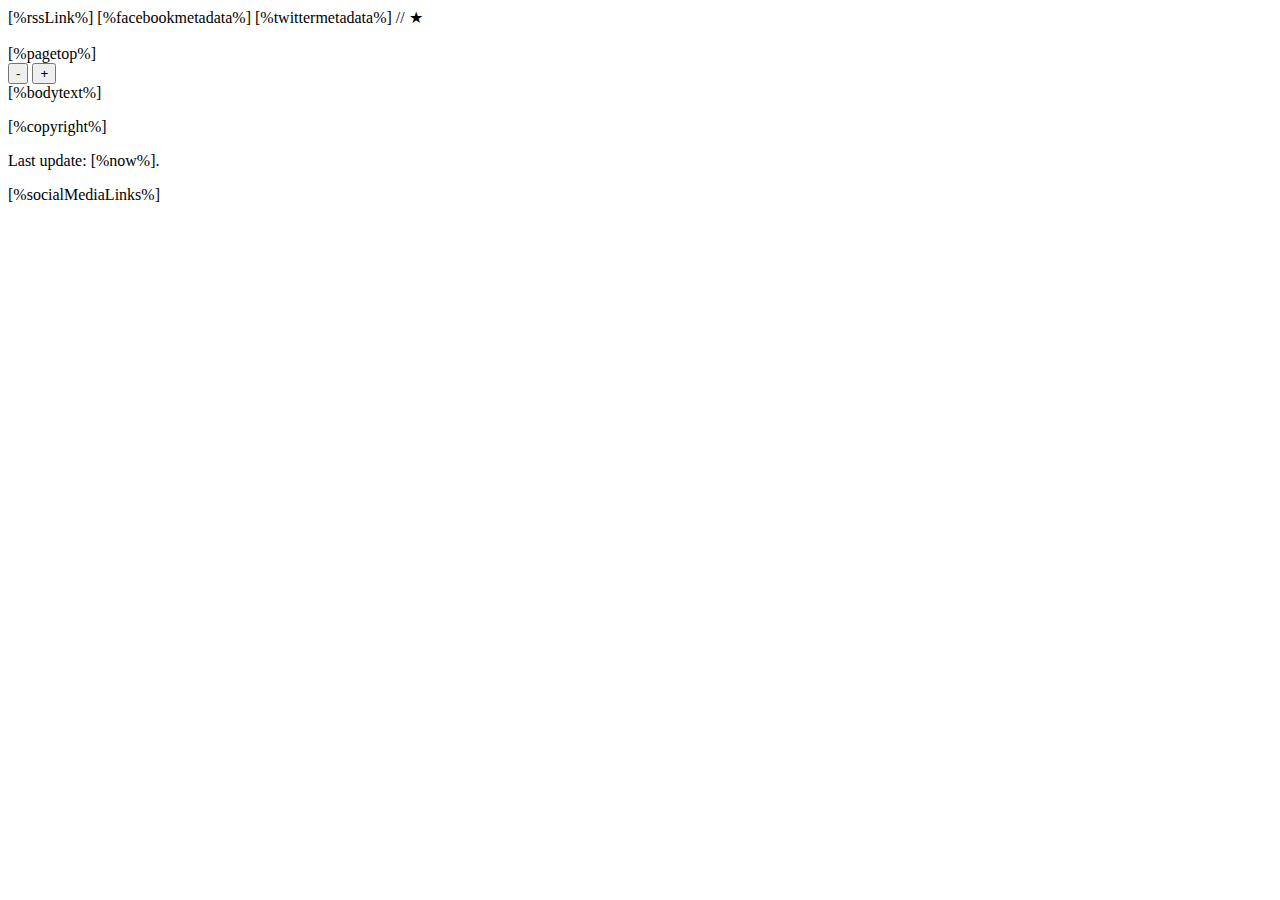
==== drummer/index.html @ 1b9c606c "Create index.html" ====
<html>
	<head>
		<title>[%pagetitle%]</title>
		<meta http-equiv="Content-Type" content="text/html; charset=utf-8">
		<meta name="viewport" content="width=device-width, initial-scale=1.0">
		[%rssLink%]
		[%facebookmetadata%]
		[%twittermetadata%]
		
		<script src="//s3.amazonaws.com/scripting.com/code/includes/jquery-1.9.1.min.js"></script>
<link href="//s3.amazonaws.com/scripting.com/code/includes/bootstrap.css" rel="stylesheet">
<script src="//s3.amazonaws.com/scripting.com/code/includes/bootstrap.min.js"></script>

<link rel="stylesheet" href="//s3.amazonaws.com/scripting.com/code/fontawesome/css/all.css">
<link href="//fonts.googleapis.com/css?family=Ubuntu:400,500i,700" rel="stylesheet">
<link href="//fonts.googleapis.com/css?family=Rancho" rel="stylesheet">

<script src="//s3.amazonaws.com/scripting.com/code/includes/basic/code.js"></script>
<link href="//s3.amazonaws.com/scripting.com/code/includes/basic/styles.css" rel="stylesheet" type="text/css">

		<script src="http://api.nodestorage.io/api.js"></script>
<script src="http://fargo.io/code/shared/emojify.js"></script>
<link rel="stylesheet" href="http://fargo.io/code/shared/emojify.css"/>
<script src="http://fargo.io/code/markdownConverter.js"></script>
<script src="http://fargo.io/code/browsers/outlinebrowser.js" async></script>
<link href="http://fargo.io/code/browsers/riverbrowser.css" rel="stylesheet" type="text/css">
<script src="http://fargo.io/code/browsers/riverbrowser.js"></script>

		
		<link rel="stylesheet" href="//fargo.io/code/editors/mediumeditor/dist/css/medium-editor.css"> 
		<link rel="stylesheet" href="//fargo.io/code/editors/mediumeditor/dist/css/themes/default.css"> 
		<script src="//fargo.io/code/editors/mediumeditor/dist/js/medium-editor.js"></script>
		<script src="//fargo.io/code/shared/tweeteditor.js"></script>
		
		<script src="//scripting.com/code/imageclick/dialog.js"></script>
		
		<link href="//radio3.io/code/pagestyles.css" rel="stylesheet" type="text/css">
		<script src="//radio3.io/code/pagecode.js"></script>
		
		<script src="//fargo.io/code/shared/xml.js"></script>
		<script src="//fargo.io/code/shared/reader.js"></script>
		<script src="//fargo.io/cms/snap/snap.js"></script>
		<link rel="stylesheet" type="text/css" href="//fargo.io/cms/snap/snap.css" />
		<link rel="stylesheet" type="text/css" href="//fargo.io/code/shared/reader.css" />
		
		<script src="//scripting.com/chat/code/chatapp.js"></script>
		<link href="//scripting.com/chat/code/chatstyles.css" rel="stylesheet" type="text/css">
		
		<script src="//scripting.com/code/tagrefdialog/dialog.js"></script>
		
		<link href="//scripting.com/code/drummercms/template/styles.css" rel="stylesheet" type="text/css">
		<script src="//scripting.com/code/drummercms/template/code.js"></script>
    
    <link href="https://nora-tetsu.github.io/mypage/drummer/style.css" rel="stylesheet" type="text/css"> // ★
    
		<script>
			var config = [%configJson%];
			var opmlHead = [%opmlHead%];
			</script>
		</head>
	<body>
		<div id="idTweetDialog" class="modal hide fade divTweetDialog">
			<div class="divTweetDialogContainer">
				<div id="idMyTweetEditor">
					</div>
				</div>
			</div>
		<div class="divToggleConnect"><a onclick="chatToggleConnect ();" id="idToggleConnect"></a></div><div>&nbsp;</div>
		<div class="divVersionNumber" id="idVersionNumber">
			</div>
		<div class="divPagetop">
			[%pagetop%]
			</div>
		<div class="divTextSizeControl">
			<button id="idTextSizeMinus" class="btn" type="button" onclick="decreaseTextSize ();"><i class="fas fa-font"></i>-</button>
			<button id="idTextSizePlus" class="btn" type="button" onclick="increaseTextSize ();"><i class="fas fa-font"></i>+</button>
			</div>
		<div class="divPageBody">
			<div class="divDayContainer" id="idDayContainer">
				[%bodytext%]
				</div>
			<div class="divFooter">
				<p>[%copyright%]</p>
				<p>Last update: [%now%].</p>
				<p id="idSnarkySlogan"></p>
				[%socialMediaLinks%]
				</div>
			</div>
		<script>
			$(document).ready (function () {
				startup ();
				});
			</script>
		</body>
	</html>
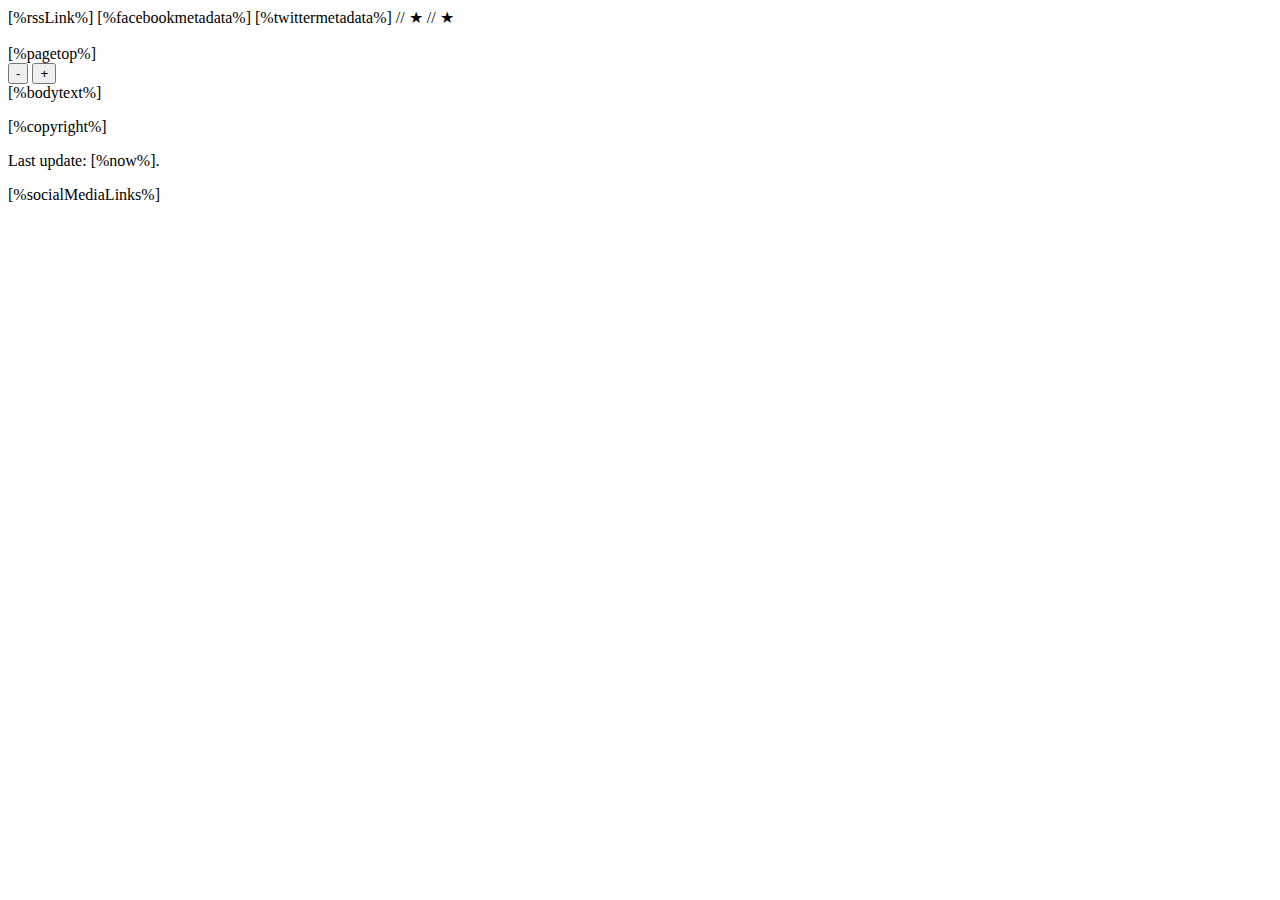
==== commit 0963f00d: "Update index.html" ====
--- a/drummer/index.html
+++ b/drummer/index.html
@@ -52,7 +52,8 @@
 		<link href="//scripting.com/code/drummercms/template/styles.css" rel="stylesheet" type="text/css">
 		<script src="//scripting.com/code/drummercms/template/code.js"></script>
     
-    <link href="https://nora-tetsu.github.io/mypage/drummer/style.css" rel="stylesheet" type="text/css"> // ★
+   		<link href="https://nora-tetsu.github.io/mypage/drummer/style.css" rel="stylesheet" type="text/css"> // ★
+		<script src="https://nora-tetsu.github.io/mypage/drummer/code.js"></script> // ★
     
 		<script>
 			var config = [%configJson%];
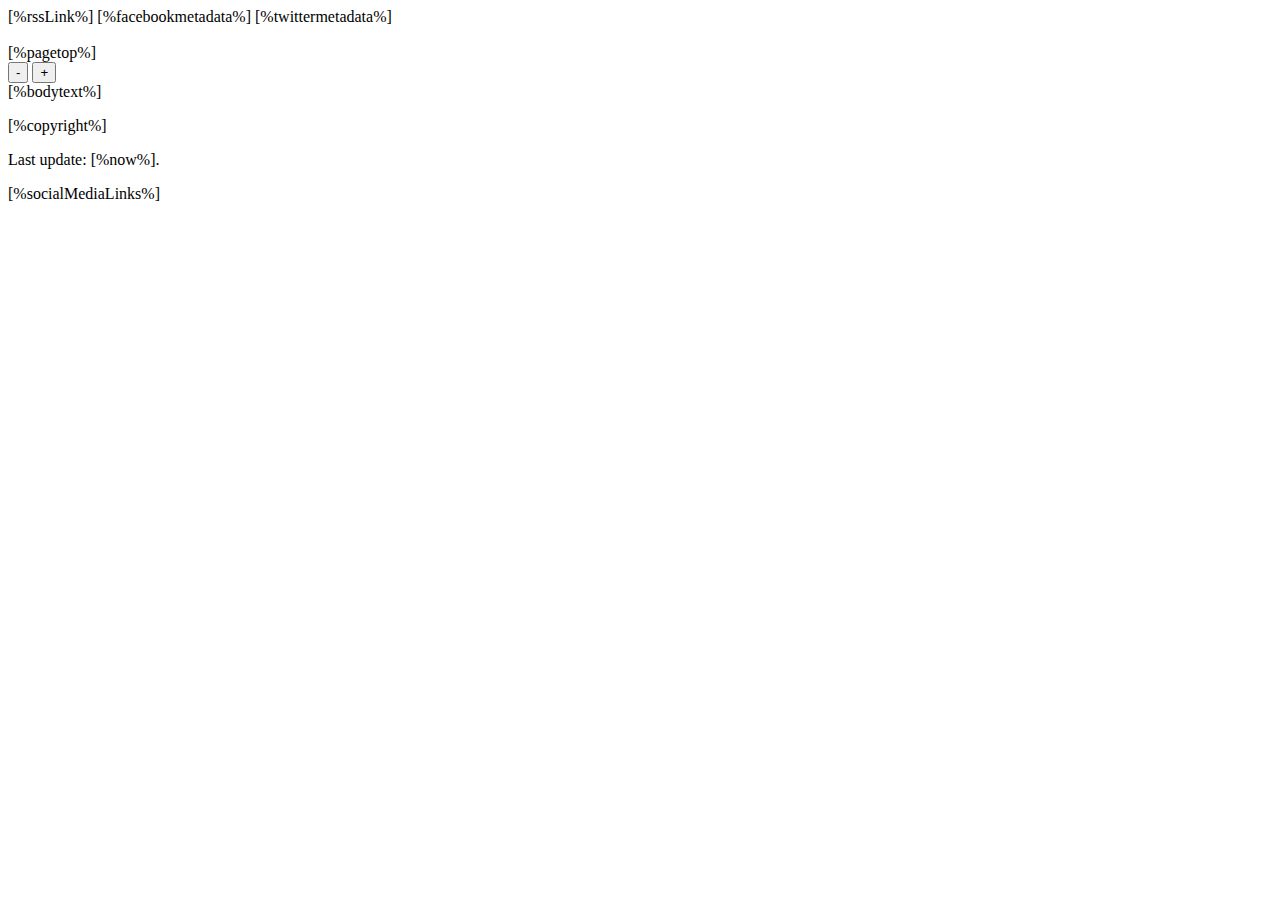
==== commit 810cf560: "Update index.html" ====
--- a/drummer/index.html
+++ b/drummer/index.html
@@ -50,10 +50,10 @@
 		<script src="//scripting.com/code/tagrefdialog/dialog.js"></script>
 		
 		<link href="//scripting.com/code/drummercms/template/styles.css" rel="stylesheet" type="text/css">
-		<script src="//scripting.com/code/drummercms/template/code.js"></script>
+		
     
-   		<link href="https://nora-tetsu.github.io/mypage/drummer/style.css" rel="stylesheet" type="text/css"> // ★
-		<script src="https://nora-tetsu.github.io/mypage/drummer/code.js"></script> // ★
+   		<link href="https://nora-tetsu.github.io/mypage/drummer/style.css" rel="stylesheet" type="text/css">
+		<script src="https://nora-tetsu.github.io/mypage/drummer/code.js"></script>
     
 		<script>
 			var config = [%configJson%];
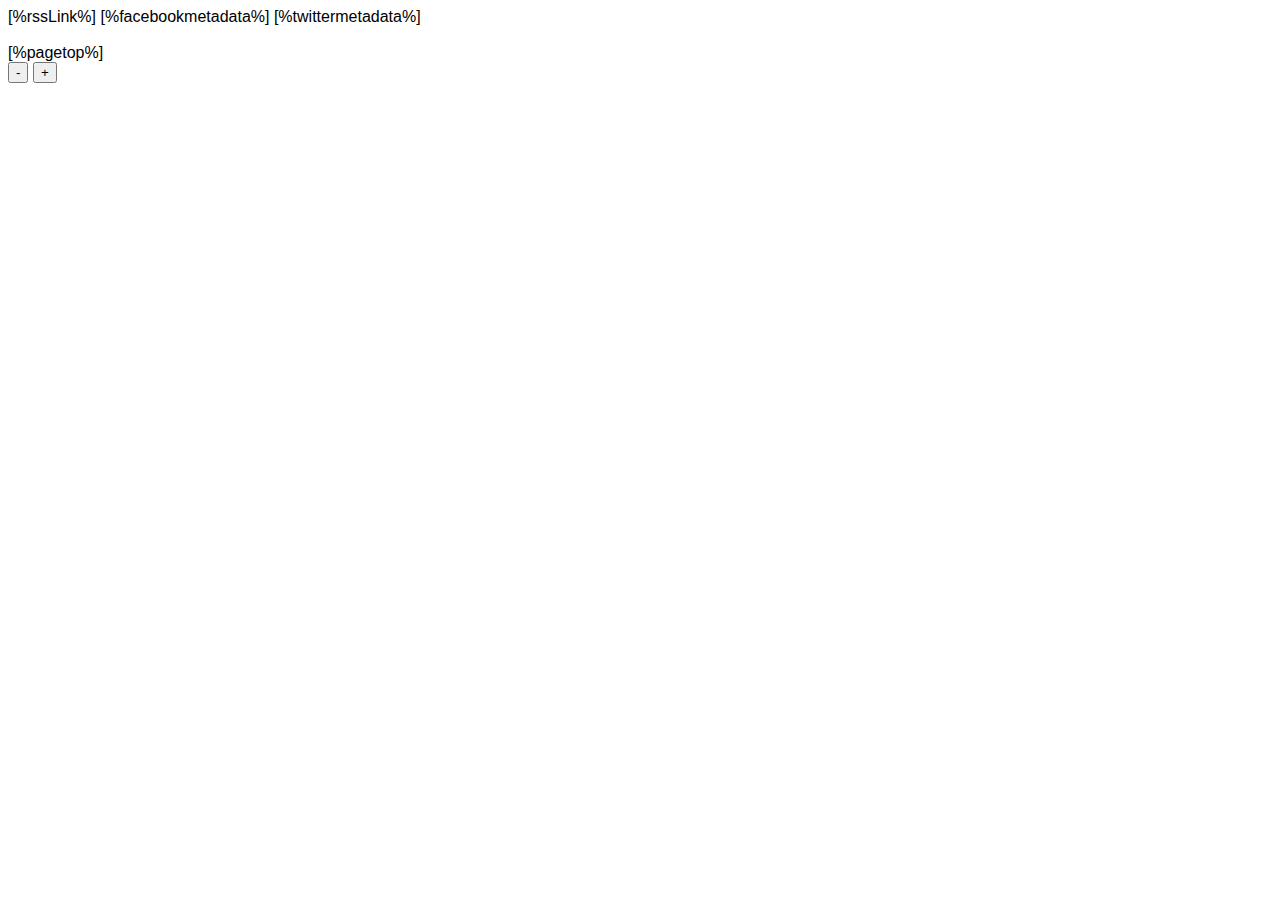
==== commit 052fc383: "Update index.html" ====
--- a/drummer/index.html
+++ b/drummer/index.html
@@ -78,7 +78,20 @@
 			<button id="idTextSizePlus" class="btn" type="button" onclick="increaseTextSize ();"><i class="fas fa-font"></i>+</button>
 			</div>
 		<div class="divPageBody">
-			<div class="divDayContainer" id="idDayContainer">
+			<div class="divTabsPage" id="idTabsPage" style="display: none">
+				<div class="divTabs" id="idTabs">
+					<div class="divLastBlogUpdate" id="idLastBlogUpdate">
+						</div>
+					<ul id="idTabList" class="nav nav-tabs">
+						</ul>
+					</div>
+				
+				<div class="divTabContentContainer">
+					<div class="divTabContent" id="idTabContent">
+						[%bodytext%]
+						</div>
+					</div>
+			<div class="divDayContainer" id="idDayContainer" style="display: none">
 				[%bodytext%]
 				</div>
 			<div class="divFooter">
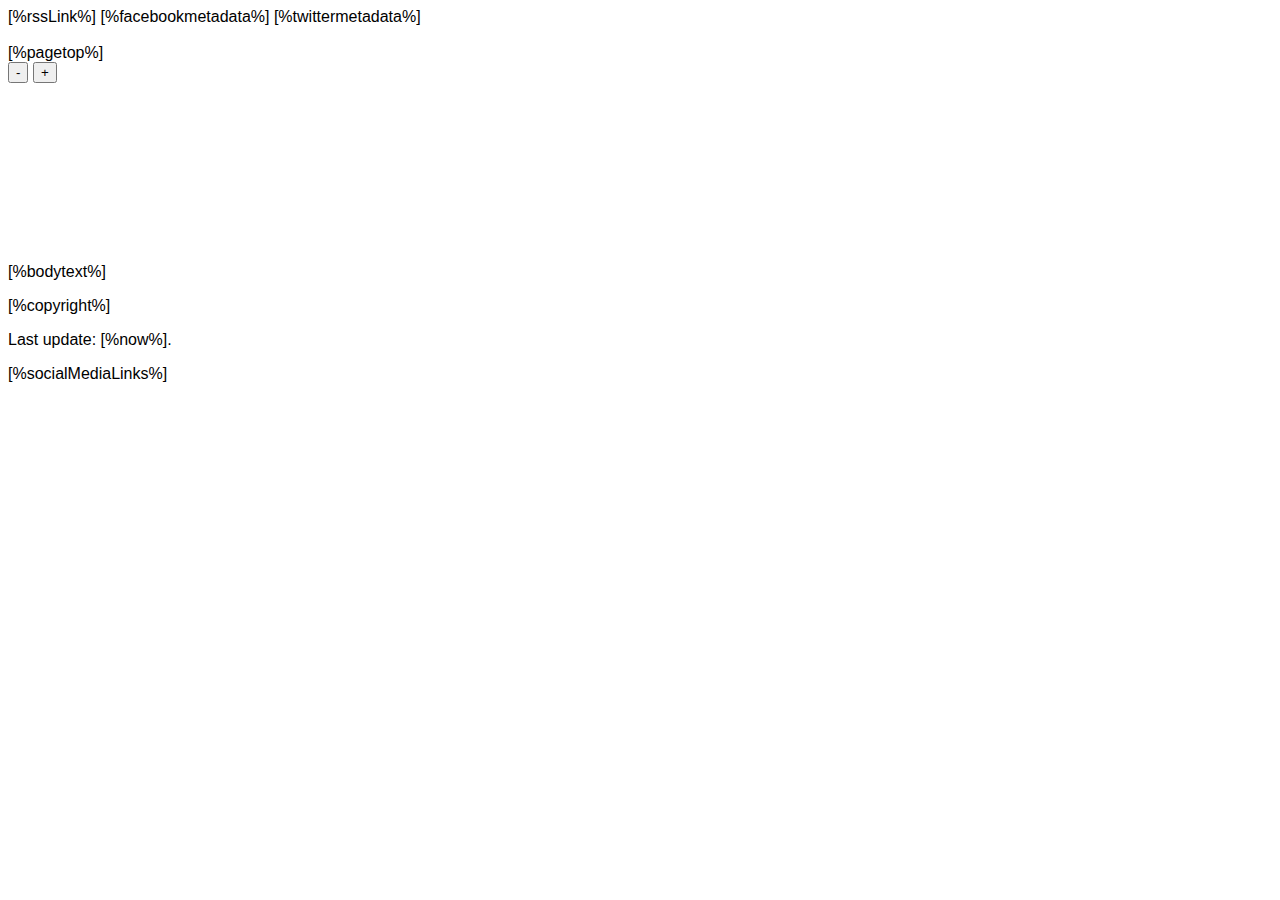
==== commit 56e58ed6: "Update index.html" ====
--- a/drummer/index.html
+++ b/drummer/index.html
@@ -78,7 +78,7 @@
 			<button id="idTextSizePlus" class="btn" type="button" onclick="increaseTextSize ();"><i class="fas fa-font"></i>+</button>
 			</div>
 		<div class="divPageBody">
-			<div class="divTabsPage" id="idTabsPage" style="display: none">
+			<div class="divTabsPage" id="idTabsPage">
 				<div class="divTabs" id="idTabs">
 					<div class="divLastBlogUpdate" id="idLastBlogUpdate">
 						</div>
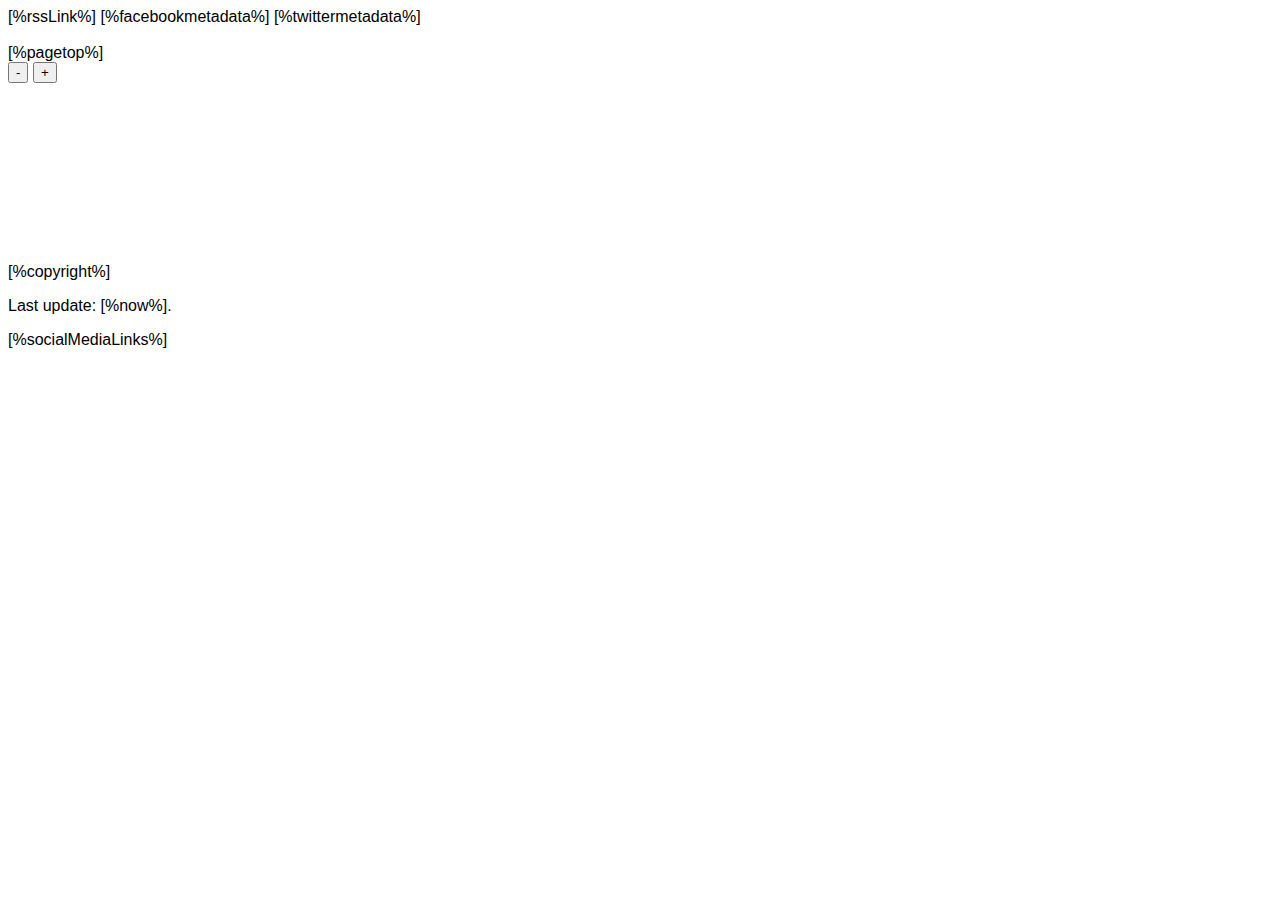
==== commit 8e3133a4: "Update index.html" ====
--- a/drummer/index.html
+++ b/drummer/index.html
@@ -78,19 +78,6 @@
 			<button id="idTextSizePlus" class="btn" type="button" onclick="increaseTextSize ();"><i class="fas fa-font"></i>+</button>
 			</div>
 		<div class="divPageBody">
-			<div class="divTabsPage" id="idTabsPage">
-				<div class="divTabs" id="idTabs">
-					<div class="divLastBlogUpdate" id="idLastBlogUpdate">
-						</div>
-					<ul id="idTabList" class="nav nav-tabs">
-						</ul>
-					</div>
-				
-				<div class="divTabContentContainer">
-					<div class="divTabContent" id="idTabContent">
-						[%bodytext%]
-						</div>
-					</div>
 			<div class="divDayContainer" id="idDayContainer" style="display: none">
 				[%bodytext%]
 				</div>
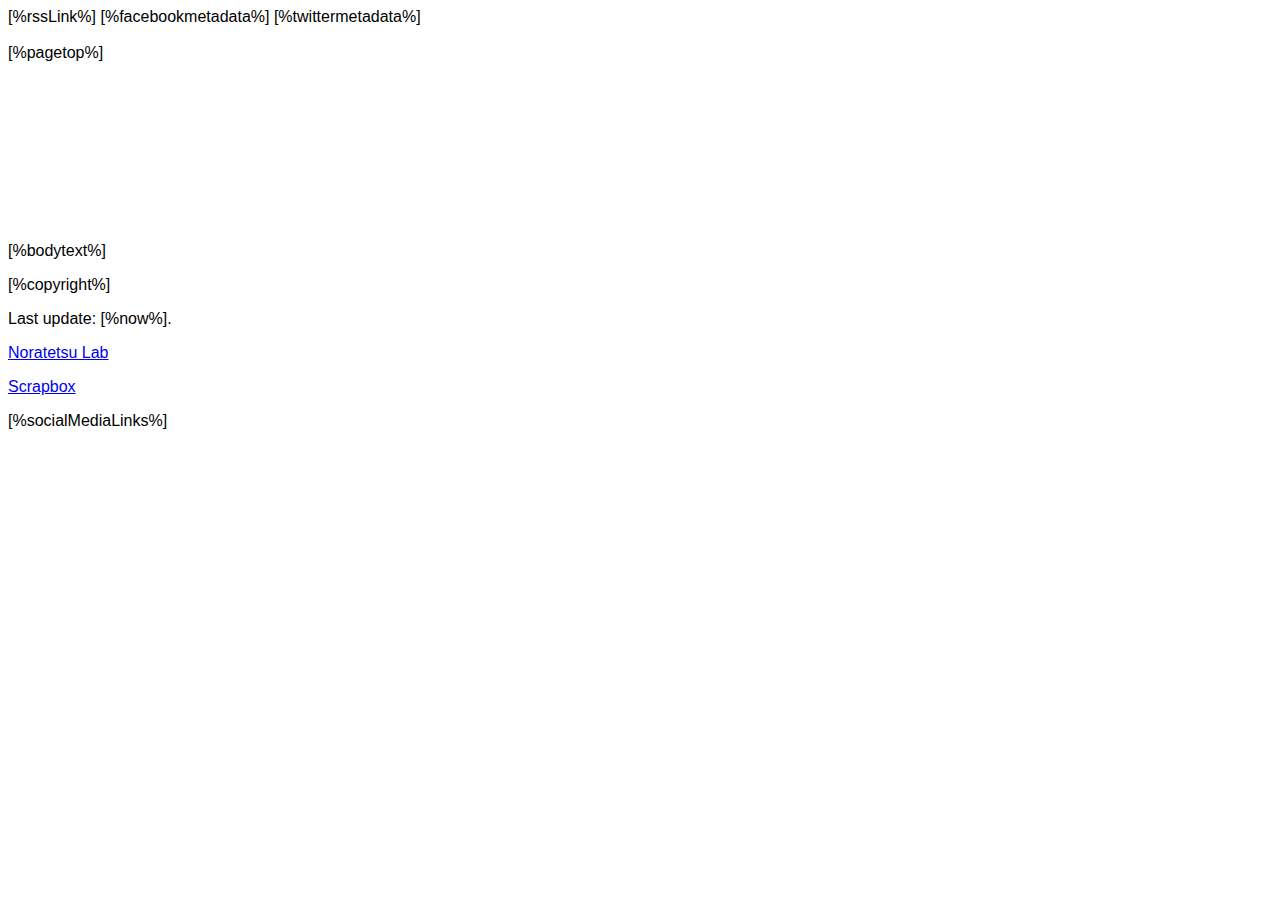
==== commit 5755f87b: "Update index.html" ====
--- a/drummer/index.html
+++ b/drummer/index.html
@@ -73,18 +73,15 @@
 		<div class="divPagetop">
 			[%pagetop%]
 			</div>
-		<div class="divTextSizeControl">
-			<button id="idTextSizeMinus" class="btn" type="button" onclick="decreaseTextSize ();"><i class="fas fa-font"></i>-</button>
-			<button id="idTextSizePlus" class="btn" type="button" onclick="increaseTextSize ();"><i class="fas fa-font"></i>+</button>
-			</div>
 		<div class="divPageBody">
-			<div class="divDayContainer" id="idDayContainer" style="display: none">
+			<div class="divDayContainer" id="idDayContainer">
 				[%bodytext%]
 				</div>
 			<div class="divFooter">
 				<p>[%copyright%]</p>
 				<p>Last update: [%now%].</p>
-				<p id="idSnarkySlogan"></p>
+				<p><a href="https://noratetsu.blogspot.com/">Noratetsu Lab</a></p>
+				<p><a href="https://scrapbox.io/noratetsu/">Scrapbox</a></p>
 				[%socialMediaLinks%]
 				</div>
 			</div>
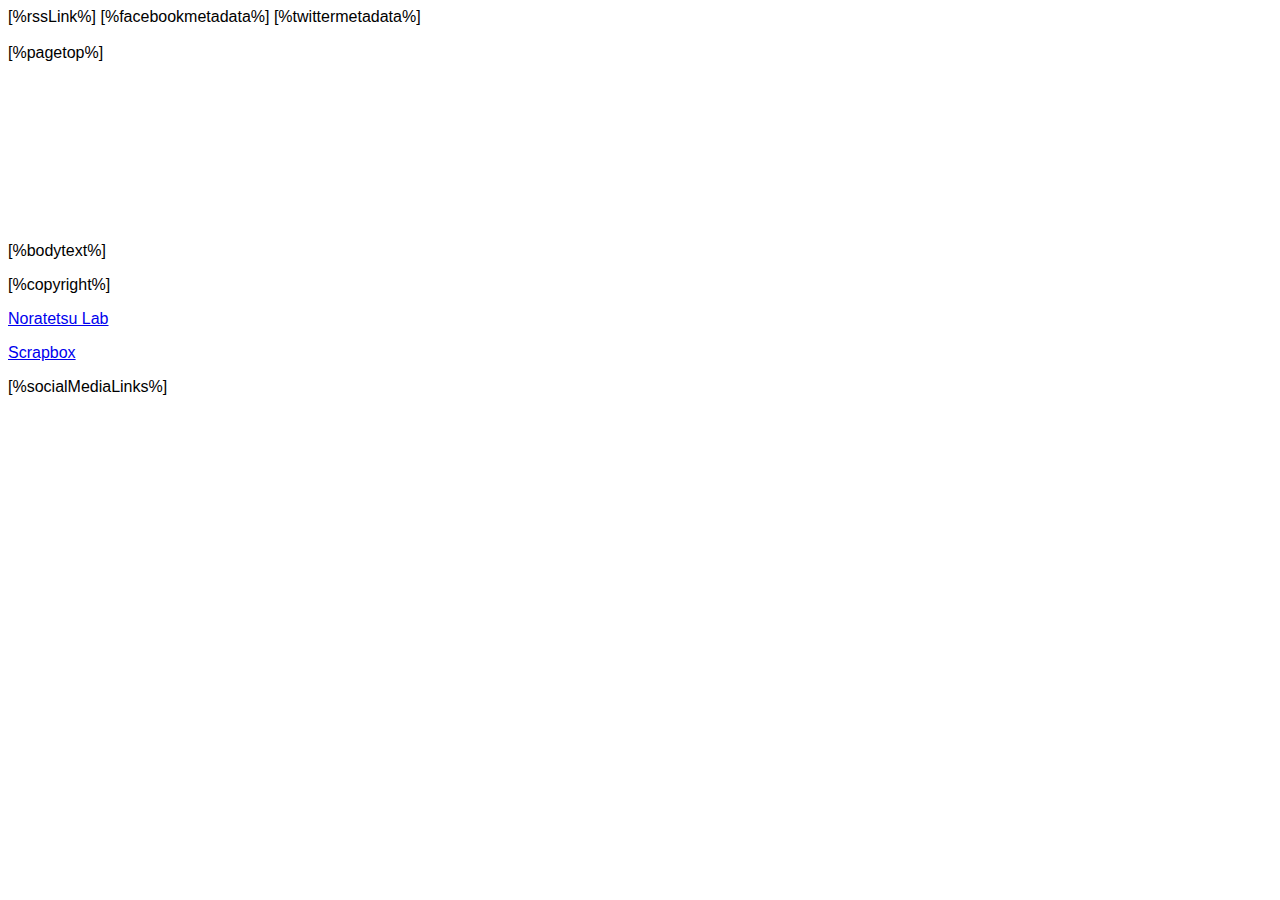
==== commit 1a8ec8a7: "Update index.html" ====
--- a/drummer/index.html
+++ b/drummer/index.html
@@ -79,7 +79,6 @@
 				</div>
 			<div class="divFooter">
 				<p>[%copyright%]</p>
-				<p>Last update: [%now%].</p>
 				<p><a href="https://noratetsu.blogspot.com/">Noratetsu Lab</a></p>
 				<p><a href="https://scrapbox.io/noratetsu/">Scrapbox</a></p>
 				[%socialMediaLinks%]
